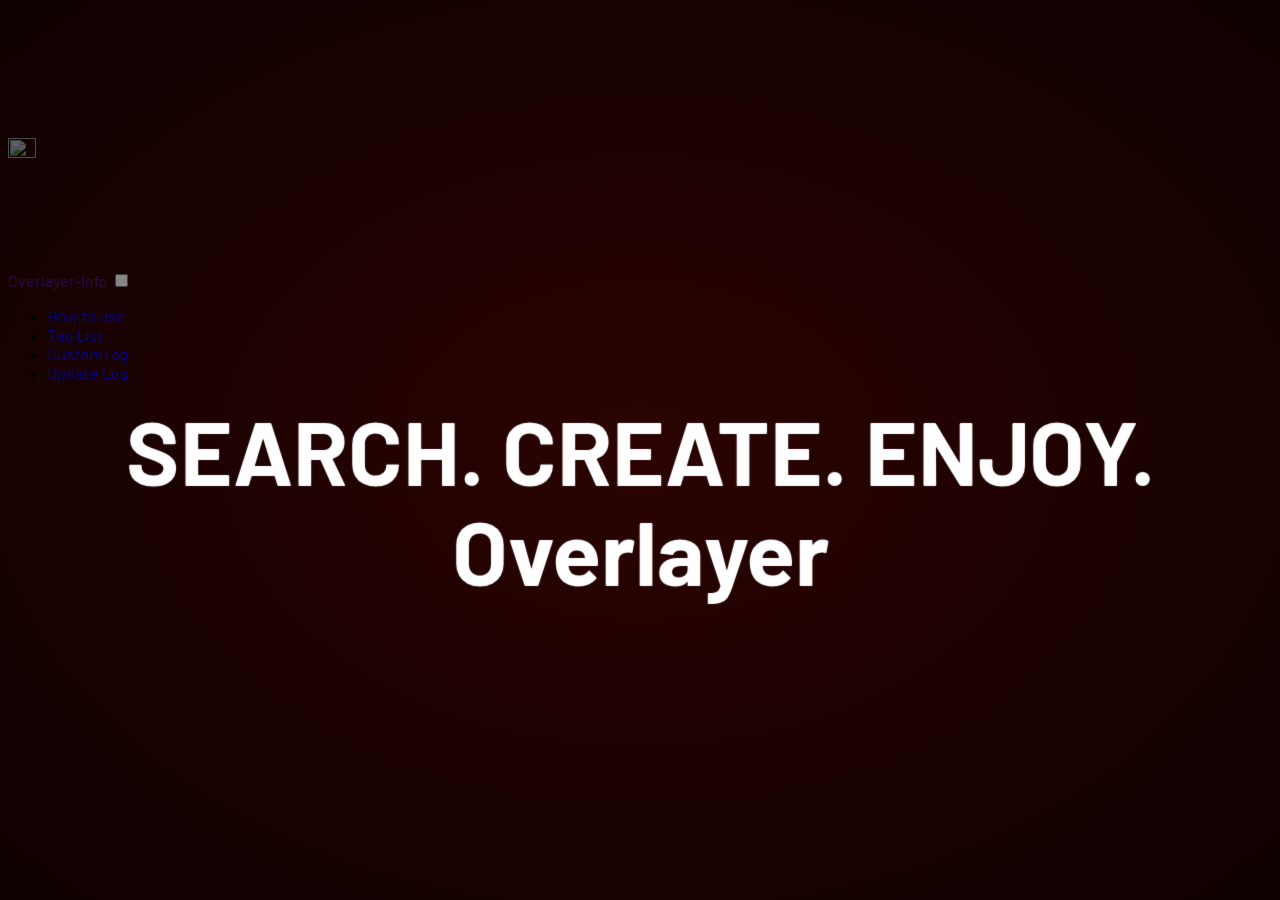
==== index.html @ 5d252229 "awfe" ====
<html lang="Ko" dir="ltr">
    <header>
      <body>
        <head>
         <meta charset=utf-8>
         <title>Overlayer Info</title>

         <!--이미지 및 아이콘-->

         <link href="Storage/iconimg.ico" rel="shortcut icon" type="image/x-icon">
         <img id="logoimg" src="Storage/ov2Logo.png" alt="Logo img" width="15%">
   
         <!--배경 비디오-->

         <video autoplay loop muted id="bgvid">
         <source src="Storage/BGV.mp4" type="video/mp4">
         </video>

         <div id="videocover"></div>

         <!--스타일시트(CSS File)-->
         <link rel='stylesheet' href='src/style/sub.css'>
         <link rel='stylesheet' href='src/style/main.css'>
         <link rel='stylesheet' href='src/style/menu.css'>
         <link rel='stylesheet' href='src/style/scroll.css'>
         <link rel='stylesheet' href='src/style/motion.css'>


         <!--메뉴바 (Menu)-->
         <header class="header">
          <a href="" class="logo">Overlayer-Info</a>
          <input class="menu-btn" type="checkbox" id="menu-btn" />
          <label class="menu-icon" for="menu-btn"><span class="navicon"></span></label>
          <ul class="menu">
            <li><a href="#how_to_use">How to use</a></li>
            <li><a href="#Tag_List">Tag List</a></li>
            <li><a href="#CustomTag">CustomTag</a></li>
            <li><a href="#Update Log">Update Log</a></li>
          </ul>
          <!--애니메이션 효과-->
          <div class="sp-container">
            <div class="sp-content">
              <div class="sp-globe"></div>
              <h2 class="frame-1">
                <span>SEARCH.</span>
                <span>CREATE.</span>
                <span>ENJOY.</span>
                <span>Overlayer</span>

              </h2>
            </div>
          </div>
        </head>
      </body>
    </header>
</html>
---- src/style/motion.css ----
@import url('https://fonts.googleapis.com/css?family=Barlow');

body {
	background: #310404 url(https://i.ytimg.com/vi/wOvQAhzWCrM/maxresdefault.jpg) no-repeat center center fixed; 
	-webkit-background-size: cover;
	-moz-background-size: cover;
	-o-background-size: cover;
	background-size: cover;
	font-family: 'Barlow', sans-serif;
}
.container {
	width: 100%;
	position: relative;
	overflow: hidden;
}
a {
	text-decoration: none;
}
h1.main, p.demos {
	-webkit-animation-delay: 18s;
	-moz-animation-delay: 18s;
	-ms-animation-delay: 18s;
	animation-delay: 18s;
}
.sp-container {
	position: fixed;
	top: 0px;
	left: 0px;
	width: 100%;
	height: 100%;
	z-index: 0;
	background: -webkit-radial-gradient(rgba(0, 0, 0, 0.1), rgba(0, 0, 0, 0.3) 35%, rgba(0, 0, 0, 0.7));
	background: -moz-radial-gradient(rgba(0, 0, 0, 0.1), rgba(0, 0, 0, 0.3) 35%, rgba(0, 0, 0, 0.7));
	background: -ms-radial-gradient(rgba(0, 0, 0, 0.1), rgba(0, 0, 0, 0.3) 35%, rgba(0, 0, 0, 0.7));
	background: radial-gradient(rgba(0, 0, 0, 0.1), rgba(0, 0, 0, 0.3) 35%, rgba(0, 0, 0, 0.7));
}
.sp-content {
	position: absolute;
	width: 100%;
	height: 100%;
	left: 0px;
	top: 0px;
	z-index: 1000;
}
.sp-container h2 {
	position: absolute;
	top: 50%;
	line-height: 100px;
	height: 90px;
	margin-top: -50px;
	font-size: 90px;
	width: 100%;
	text-align: center;
	color: transparent;
	-webkit-animation: blurFadeInOut 3s ease-in backwards;
	-moz-animation: blurFadeInOut 3s ease-in backwards;
	-ms-animation: blurFadeInOut 3s ease-in backwards;
	animation: blurFadeInOut 3s ease-in backwards;
}

.sp-container h2.frame-1 {
	 -webkit-animation: none;
	 -moz-animation: none;
	 -ms-animation: none;
	 animation: none;
	 color: transparent;
	 text-shadow: 0px 0px 1px #fff;
}
.sp-container h2.frame-1 span {
	 -webkit-animation: blurFadeIn 1s ease-in 1s backwards;
	 -moz-animation: blurFadeIn 1s ease-in 1s backwards;
	 -ms-animation: blurFadeIn 1s ease-in 1s backwards;
	 animation: blurFadeIn 1s ease-in 1s backwards;
	 color: transparent;
	 text-shadow: 0px 0px 1px #fff;
}
.sp-container h2.frame-1 span:nth-child(2) {
	 -webkit-animation-delay: 2s;
	 -moz-animation-delay: 2s;
	 -ms-animation-delay: 2s;
	 animation-delay: 2s;
}
.sp-container h2.frame-1 span:nth-child(3) {
	 -webkit-animation-delay: 3s;
	 -moz-animation-delay: 3s;
	 -ms-animation-delay: 3s;
	 animation-delay: 3s;
}

.sp-container h2.frame-1 span {
	-webkit-animation: blurFadeInOut 4s ease-out 4s backwards;
	-moz-animation: blurFadeInOut 4s ease-out 4s backwards;
	-ms-animation: blurFadeInOut 4s ease-out 4s backwards;
	animation: blurFadeInOut 4s ease-out 4s backwards;
}
    .sp-container h2.frame-2 {
    font-size: 100px;
    -webkit-animation-delay: 4s;
	-moz-animation-delay: 4s;
	-ms-animation-delay: 4s;
	animation-delay: 4s;
	
}
.sp-globe {
	position: absolute;
	width: 282px;
	height: 273px;
	left: 50%;
	top: 50%;
	margin: -137px 0 0 -141px;
	background: transparent url(http://web-sonick.zz.mu/images/sl/globe.png) no-repeat top left;
	-webkit-animation: fadeInBack 3.6s linear 14s backwards;
	-moz-animation: fadeInBack 3.6s linear 14s backwards;
	-ms-animation: fadeInBack 3.6s linear 14s backwards;
	animation: fadeInBack 3.6s linear 14s backwards;
	-ms-filter: "progid:DXImageTransform.Microsoft.Alpha(Opacity=30)";
	filter: alpha(opacity=30);
	opacity: 0.3;
	-webkit-transform: scale(5);
	-moz-transform: scale(5);
	-o-transform: scale(5);
	-ms-transform: scale(5);
	transform: scale(5);
    -webkit-animation-delay: 5s;
	-moz-animation-delay: 5s;
	-ms-animation-delay: 5s;
	animation-delay: 5s;
}

/**/

@-webkit-keyframes blurFadeInOut {
	0% {
		opacity: 0;
		text-shadow: 0px 0px 40px #fff;
		-webkit-transform: scale(1.3);
	}
	20%, 75% {
		opacity: 1;
		text-shadow: 0px 0px 1px #fff;
		-webkit-transform: scale(1);
	}
	100% {
		opacity: 0;
		text-shadow: 0px 0px 50px #fff;
		-webkit-transform: scale(0);
	}
}
@-webkit-keyframes blurFadeIn {
	0% {
		opacity: 0;
		text-shadow: 0px 0px 40px #fff;
		-webkit-transform: scale(1.3);
	}
	50% {
		opacity: 0.5;
		text-shadow: 0px 0px 10px #fff;
		-webkit-transform: scale(1.1);
	}
	100% {
		opacity: 1;
		text-shadow: 0px 0px 1px #fff;
		-webkit-transform: scale(1);
	}
}
@-webkit-keyframes fadeInBack {
	0% {
		opacity: 0;
		-webkit-transform: scale(0);
	}
	50% {
		opacity: 0.4;
		-webkit-transform: scale(2);
	}
	100% {
		opacity: 0.2;
		-webkit-transform: scale(5);
	}
}
@-webkit-keyframes fadeInRotate {
	0% {
		opacity: 0;
		-webkit-transform: scale(0) rotate(360deg);
	}
	100% {
		opacity: 1;
		-webkit-transform: scale(1) rotate(0deg);
	}
	
}

@-webkit-keyframes fadeOut {
	100% {
		opacity: 1;
		-webkit-transform: scale(1);
	}
	0% {
		opacity: 0;
		-webkit-transform: scale(0);
	}
}
/**/

@-moz-keyframes blurFadeInOut {
	0% {
		opacity: 0;
		text-shadow: 0px 0px 40px #fff;
		-moz-transform: scale(1.3);
	}
	20%, 75% {
		opacity: 1;
		text-shadow: 0px 0px 1px #fff;
		-moz-transform: scale(1);
	}
	100% {
		opacity: 0;
		text-shadow: 0px 0px 50px #fff;
		-moz-transform: scale(0);
	}
}
@-moz-keyframes blurFadeIn {
	0% {
		opacity: 0;
		text-shadow: 0px 0px 40px #fff;
		-moz-transform: scale(1.3);
	}
	100% {
		opacity: 1;
		text-shadow: 0px 0px 1px #fff;
		-moz-transform: scale(1);
	}
}
@-moz-keyframes fadeInBack {
	0% {
		opacity: 0;
		-moz-transform: scale(0);
	}
	50% {
		opacity: 0.4;
		-moz-transform: scale(2);
	}
	100% {
		opacity: 0.2;
		-moz-transform: scale(5);
	}
}
@-moz-keyframes fadeInRotate {
	0% {
		opacity: 0;
		-moz-transform: scale(0) rotate(360deg);
	}
	100% {
		opacity: 1;
		-moz-transform: scale(1) rotate(0deg);
	}
}
/**/

@keyframes blurFadeInOut {
	0% {
		opacity: 0;
		text-shadow: 0px 0px 40px #fff;
		transform: scale(1.3);
	}
	20%, 75% {
		opacity: 1;
		text-shadow: 0px 0px 1px #fff;
		transform: scale(1);
	}
	100% {
		opacity: 0;
		text-shadow: 0px 0px 50px #fff;
		transform: scale(0);
	}
}
@keyframes blurFadeIn {
	0% {
		opacity: 0;
		text-shadow: 0px 0px 40px #fff;
		transform: scale(1.3);
	}
	50% {
		opacity: 0.5;
		text-shadow: 0px 0px 10px #fff;
		transform: scale(1.1);
	}
	100% {
		opacity: 1;
		text-shadow: 0px 0px 1px #fff;
		transform: scale(1);
	}
}
@keyframes fadeInBack {
	0% {
		opacity: 0;
		transform: scale(0);
	}
	50% {
		opacity: 0.4;
		transform: scale(2);
	}
	100% {
		opacity: 0.2;
		transform: scale(5);
	}
}
@keyframes fadeInRotate {
	0% {
		opacity: 0;
		transform: scale(0) rotate(360deg);
	}
	100% {
		opacity: 1;
		transform: scale(1) rotate(0deg);
	}
}
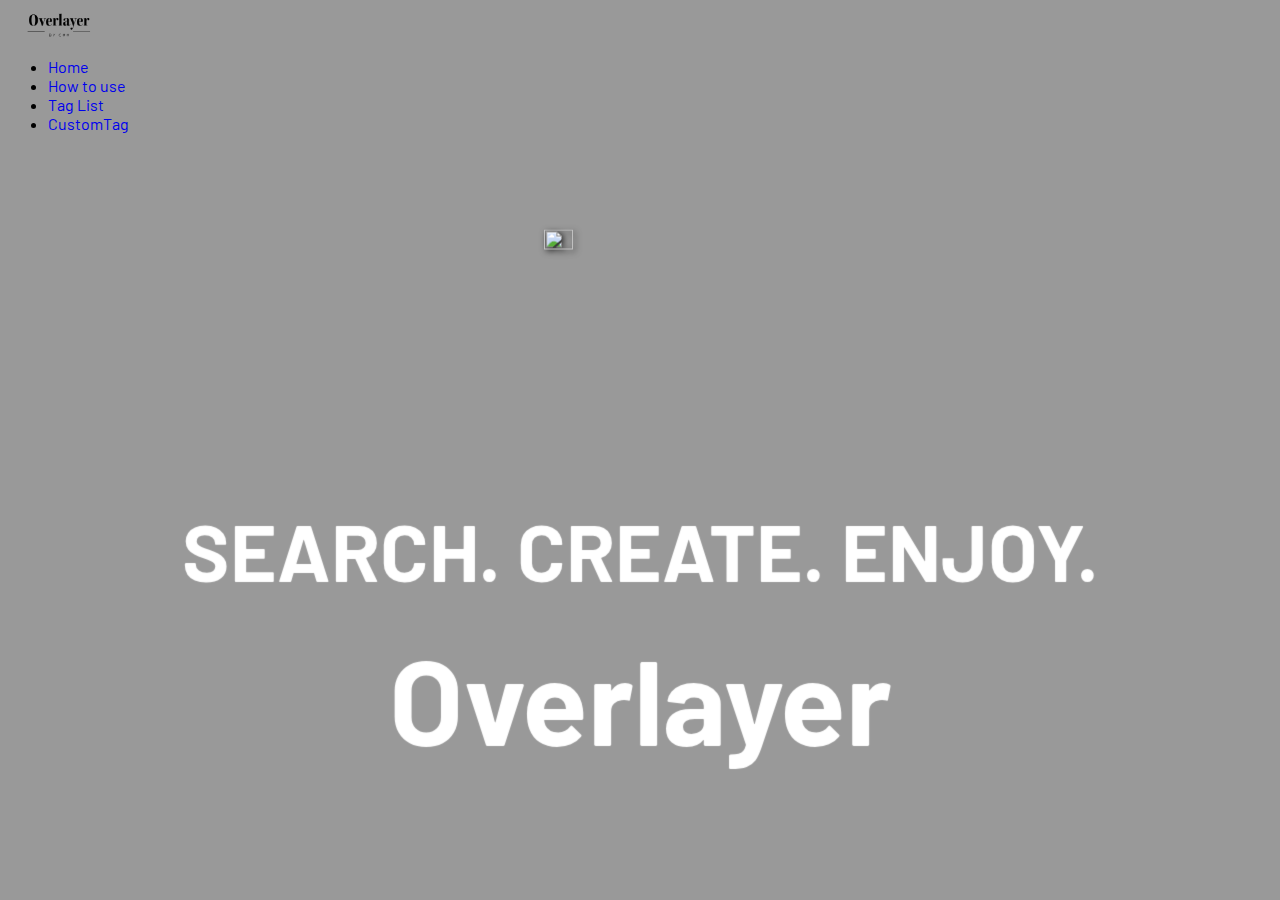
==== commit e6ab21e9: "full change" ====
--- a/index.html
+++ b/index.html
@@ -27,16 +27,25 @@
 
 
          <!--메뉴바 (Menu)-->
-         <header class="header">
-          <a href="" class="logo">Overlayer-Info</a>
-          <input class="menu-btn" type="checkbox" id="menu-btn" />
-          <label class="menu-icon" for="menu-btn"><span class="navicon"></span></label>
-          <ul class="menu">
-            <li><a href="#how_to_use">How to use</a></li>
-            <li><a href="#Tag_List">Tag List</a></li>
-            <li><a href="#CustomTag">CustomTag</a></li>
-            <li><a href="#Update Log">Update Log</a></li>
-          </ul>
+         <div class="wrapper">
+          <header>
+            <nav>
+              <div class="menu-icon">
+                <i class="fa fa-bars fa-2x"></i>
+              </div>
+              <div class="logo">
+                <img id="mainlogo" src="Storage/Logo.png" alt="mainLogo img"  width="8%">
+              </div>
+              <div class="menu">
+                <ul>
+                  <li><a href="index.html">Home</a></li>
+                  <li><a href="htu.html">How to use</a></li>
+                  <li><a href="#">Tag List</a></li>
+                  <li><a href="#">CustomTag</a></li>
+                </ul>
+              </div>
+            </nav>
+            
           <!--애니메이션 효과-->
           <div class="sp-container">
             <div class="sp-content">
@@ -46,10 +55,8 @@
                 <span>CREATE.</span>
                 <span>ENJOY.</span>
                 <span>Overlayer</span>
-
               </h2>
             </div>
-          </div>
         </head>
       </body>
     </header>
--- a/src/style/sub.css
+++ b/src/style/sub.css
@@ -0,0 +1,25 @@
+#logoimg {
+  position: absolute;
+  top: 33%; 
+  left: 42.5%;
+  z-index: 0; 
+  transform: translateY(-50%);
+  filter: drop-shadow(2px 2px 3px rgba(0, 0, 0, 0.8));
+  aspect-ratio: auto 3300 / 5100;
+}
+
+video#bgvid {
+  position: absolute; right: 0; bottom: 0;
+  min-width: 100%; min-height: 100%;
+  width: auto; height: auto; z-index: -9999;
+  background: url(polina.jpg) no-repeat;
+  background-size: cover;
+  filter: blur(0.4vw);
+}
+#videocover {
+position: absolute;width: 100vw; height: 100vh;
+left: 0px;
+top: 0px;
+background-color: rgba(0,0,0,0.4);
+z-index: -9998;
+}--- a/src/style/menu.css
+++ b/src/style/menu.css
@@ -0,0 +1,27 @@
+.navbar-nav-brand {
+  /* het logo op kleine schermen verbergen */
+  display:none !important;
+  background-color: red;
+  color: white;
+}
+
+
+@media (min-width: 768px) {
+/* header logo verbergen op grotere schermen*/
+.navbar {
+  text-align:center;
+}
+.navbar-header {
+  display:none; 
+}
+.navbar-nav {
+  float: none;
+  margin: 0 auto;
+  display:inline-block;
+}
+.navbar-nav-brand {
+  display:block !important;
+}
+
+
+}--- a/src/style/motion.css
+++ b/src/style/motion.css
@@ -1,7 +1,6 @@
 @import url('https://fonts.googleapis.com/css?family=Barlow');
 
 body {
-	background: #310404 url(https://i.ytimg.com/vi/wOvQAhzWCrM/maxresdefault.jpg) no-repeat center center fixed; 
 	-webkit-background-size: cover;
 	-moz-background-size: cover;
 	-o-background-size: cover;
@@ -24,16 +23,13 @@
 }
 .sp-container {
 	position: fixed;
-	top: 0px;
+	top: 100px;
 	left: 0px;
 	width: 100%;
 	height: 100%;
 	z-index: 0;
-	background: -webkit-radial-gradient(rgba(0, 0, 0, 0.1), rgba(0, 0, 0, 0.3) 35%, rgba(0, 0, 0, 0.7));
-	background: -moz-radial-gradient(rgba(0, 0, 0, 0.1), rgba(0, 0, 0, 0.3) 35%, rgba(0, 0, 0, 0.7));
-	background: -ms-radial-gradient(rgba(0, 0, 0, 0.1), rgba(0, 0, 0, 0.3) 35%, rgba(0, 0, 0, 0.7));
-	background: radial-gradient(rgba(0, 0, 0, 0.1), rgba(0, 0, 0, 0.3) 35%, rgba(0, 0, 0, 0.7));
-}
+}
+
 .sp-content {
 	position: absolute;
 	width: 100%;
@@ -48,7 +44,7 @@
 	line-height: 100px;
 	height: 90px;
 	margin-top: -50px;
-	font-size: 90px;
+	font-size: 80px;
 	width: 100%;
 	text-align: center;
 	color: transparent;
@@ -66,6 +62,7 @@
 	 color: transparent;
 	 text-shadow: 0px 0px 1px #fff;
 }
+
 .sp-container h2.frame-1 span {
 	 -webkit-animation: blurFadeIn 1s ease-in 1s backwards;
 	 -moz-animation: blurFadeIn 1s ease-in 1s backwards;
@@ -87,19 +84,20 @@
 	 animation-delay: 3s;
 }
 
-.sp-container h2.frame-1 span {
-	-webkit-animation: blurFadeInOut 4s ease-out 4s backwards;
-	-moz-animation: blurFadeInOut 4s ease-out 4s backwards;
-	-ms-animation: blurFadeInOut 4s ease-out 4s backwards;
-	animation: blurFadeInOut 4s ease-out 4s backwards;
-}
-    .sp-container h2.frame-2 {
-    font-size: 100px;
-    -webkit-animation-delay: 4s;
-	-moz-animation-delay: 4s;
-	-ms-animation-delay: 4s;
-	animation-delay: 4s;
-	
+
+.sp-container h2.frame-1 span:nth-child(4) {
+    position: absolute;
+	top: 220%;
+	left: 0%;
+	line-height: 100px;
+	margin-top: -50px;
+	font-size: 120px;
+	width: 100%;
+	text-align: center;
+    -webkit-animation-delay: 5s;
+	 -moz-animation-delay: 5s;
+	 -ms-animation-delay: 5s;
+	 animation-delay: 5s;
 }
 .sp-globe {
 	position: absolute;
@@ -189,16 +187,6 @@
 	
 }
 
-@-webkit-keyframes fadeOut {
-	100% {
-		opacity: 1;
-		-webkit-transform: scale(1);
-	}
-	0% {
-		opacity: 0;
-		-webkit-transform: scale(0);
-	}
-}
 /**/
 
 @-moz-keyframes blurFadeInOut {
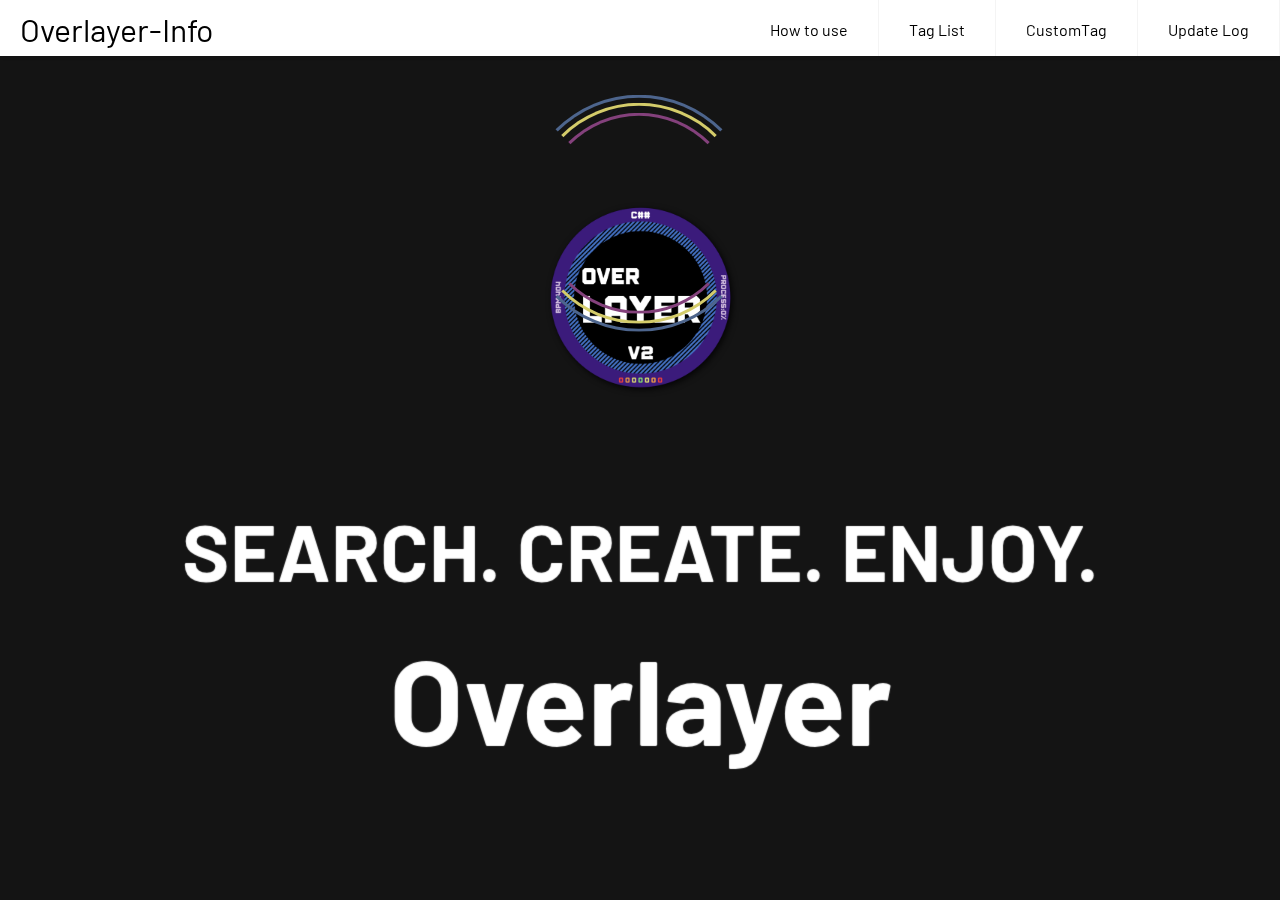
==== commit c3958c00: "fgb" ====
--- a/index.html
+++ b/index.html
@@ -24,27 +24,24 @@
          <link rel='stylesheet' href='src/style/menu.css'>
          <link rel='stylesheet' href='src/style/scroll.css'>
          <link rel='stylesheet' href='src/style/motion.css'>
+         <link rel='stylesheet' href='src/style/circle.css'>
+         <link rel='stylesheet' href='src/style/circle.js'>
+
+
 
 
          <!--메뉴바 (Menu)-->
-         <div class="wrapper">
-          <header>
-            <nav>
-              <div class="menu-icon">
-                <i class="fa fa-bars fa-2x"></i>
-              </div>
-              <div class="logo">
-                <img id="mainlogo" src="Storage/Logo.png" alt="mainLogo img"  width="8%">
-              </div>
-              <div class="menu">
-                <ul>
-                  <li><a href="index.html">Home</a></li>
-                  <li><a href="htu.html">How to use</a></li>
-                  <li><a href="#">Tag List</a></li>
-                  <li><a href="#">CustomTag</a></li>
-                </ul>
-              </div>
-            </nav>
+         <header class="header">
+          <a href="" class="logo">Overlayer-Info</a>
+          <input class="menu-btn" type="checkbox" id="menu-btn" />
+          <label class="menu-icon" for="menu-btn"><span class="navicon"></span></label>
+          <ul class="menu">
+            <li><a href="#how_to_use">How to use</a></li>
+            <li><a href="#Tag_List">Tag List</a></li>
+            <li><a href="#CustomTag">CustomTag</a></li>
+            <li><a href="#Update Log">Update Log</a></li>
+          </ul>
+      
             
           <!--애니메이션 효과-->
           <div class="sp-container">
@@ -57,6 +54,11 @@
                 <span>Overlayer</span>
               </h2>
             </div>
+
+            <div id="loading-wrapper">
+              <div id="loading-text"></div>
+              <div id="loading-content"></div>
+            </div>
         </head>
       </body>
     </header>
--- a/src/style/menu.css
+++ b/src/style/menu.css
@@ -1,27 +1,142 @@
-.navbar-nav-brand {
-  /* het logo op kleine schermen verbergen */
-  display:none !important;
-  background-color: red;
-  color: white;
+body {
+  margin: 0;
+  font-family:둥근모꼴,sans-serif;
+  background-color: #f4f4f4;
 }
 
-
-@media (min-width: 768px) {
-/* header logo verbergen op grotere schermen*/
-.navbar {
-  text-align:center;
-}
-.navbar-header {
-  display:none; 
-}
-.navbar-nav {
-  float: none;
-  margin: 0 auto;
-  display:inline-block;
-}
-.navbar-nav-brand {
-  display:block !important;
+a {
+  color: #000;
 }
 
+/* header */
 
-}+.header {
+  background-color: #fff;
+  box-shadow: 1px 1px 4px 0 rgba(0,0,0,.1);
+  position: fixed;
+  width: 100%;
+  z-index: 1000;
+  overflow-y: hidden;
+  height: 56px;
+}
+
+.header ul {
+  margin: 0;
+  padding: 0;
+  list-style: none;
+  overflow: hidden;
+  background-color: #fff;
+}
+
+.header li a {
+  display: block;
+  padding: 20px 20px;
+  border-right: 1px solid #f4f4f4;
+  text-decoration: none;
+}
+
+.header li a:hover,
+.header .menu-btn:hover {
+  background-color: #f4f4f4;
+}
+
+.header .logo {
+  display: block;
+  float: left;
+  font-size: 2em;
+  padding: 10px 20px;
+  text-decoration: none;
+}
+
+/* menu */
+
+.header .menu {
+  clear: both;
+  max-height: 0;
+  transition: max-height .2s ease-out;
+}
+
+/* menu icon */
+
+.header .menu-icon {
+  cursor: pointer;
+  display: inline-block;
+  float: right;
+  padding: 28px 20px;
+  position: relative;
+  user-select: none;
+}
+
+.header .menu-icon .navicon {
+  background: #333;
+  display: block;
+  height: 2px;
+  position: relative;
+  transition: background .2s ease-out;
+  width: 18px;
+}
+
+.header .menu-icon .navicon:before,
+.header .menu-icon .navicon:after {
+  background: #333;
+  content: '';
+  display: block;
+  height: 100%;
+  position: absolute;
+  transition: all .2s ease-out;
+  width: 100%;
+}
+
+.header .menu-icon .navicon:before {
+  top: 5px;
+}
+
+.header .menu-icon .navicon:after {
+  top: -5px;
+}
+
+/* menu btn */
+
+.header .menu-btn {
+  display: none;
+}
+
+.header .menu-btn:checked ~ .menu {
+  max-height: 240px;
+}
+
+.header .menu-btn:checked ~ .menu-icon .navicon {
+  background: transparent;
+}
+
+.header .menu-btn:checked ~ .menu-icon .navicon:before {
+  transform: rotate(-45deg);
+}
+
+.header .menu-btn:checked ~ .menu-icon .navicon:after {
+  transform: rotate(45deg);
+}
+
+.header .menu-btn:checked ~ .menu-icon:not(.steps) .navicon:before,
+.header .menu-btn:checked ~ .menu-icon:not(.steps) .navicon:after {
+  top: 0;
+}
+
+/* 48em = 768px */
+
+@media (min-width: 48em) {
+  .header li {
+    float: left;
+  }
+  .header li a {
+    padding: 20px 30px;
+  }
+  .header .menu {
+    clear: none;
+    float: right;
+    max-height: none;
+  }
+  .header .menu-icon {
+    display: none;
+  }
+}
--- a/src/style/circle.css
+++ b/src/style/circle.css
@@ -0,0 +1,137 @@
+body {
+	background-color: #222;
+  }
+  
+  
+  #loading-wrapper {
+	position: fixed;
+	width: 100%;
+	height: 100%;
+	left: 0;
+	top: 0;
+  }
+  
+  #loading-content {
+	position: absolute;
+	left: 40.7%;
+	top: 23.7%;
+	width: 18vw;
+	height: 18vw;
+	z-index: 1;
+	transform: translateY(-50%);
+	aspect-ratio: auto 3300 / 5100;
+	border: 3px solid #F00;
+  }
+  
+  #loading-content:after {
+	content: "";
+	position: absolute;
+	border: 3px solid #0F0;
+	left: 15px;
+	right: 15px;
+	top: 15px;
+	bottom: 15px;
+	z-index: 1;
+  }
+  
+  #loading-content:before {
+	content: "";
+	position: absolute;
+	border: 3px solid #00F;
+	left: 5px;
+	right: 5px;
+	top: 5px;
+	bottom: 5px;
+	z-index: 1;
+  }
+  
+  #loading-content {
+	border: 3px solid transparent;
+	border-top-color: #4D658D;
+	border-bottom-color: #4D658D;
+	border-radius: 50%;
+	-webkit-animation: loader 2s linear infinite;
+	-moz-animation: loader 2s linear infinite;
+	-o-animation: loader 2s linear infinite;
+	animation: loader 2s linear infinite;
+	z-index: 1;
+  }
+  
+  #loading-content:before {
+	border: 3px solid transparent;
+	border-top-color: #D4CC6A;
+	border-bottom-color: #D4CC6A;
+	border-radius: 50%;
+	-webkit-animation: loader 3s linear infinite;
+	  -moz-animation: loader 2s linear infinite;
+	-o-animation: loader 2s linear infinite;
+	animation: loader 3s linear infinite;
+	z-index: 1;
+  }
+  
+  #loading-content:after {
+	border: 3px solid transparent;
+	border-top-color: #84417C;
+	border-bottom-color: #84417C;
+	border-radius: 50%;
+	-webkit-animation: loader 1.5s linear infinite;
+	animation: loader 1.5s linear infinite;
+	  -moz-animation: loader 2s linear infinite;
+	-o-animation: loader 2s linear infinite;
+  }
+  
+  @-webkit-keyframes loaders {
+	0% {
+	  -webkit-transform: rotate(0deg);
+	  -ms-transform: rotate(0deg);
+	  transform: rotate(0deg);
+	}
+	100% {
+	  -webkit-transform: rotate(360deg);
+	  -ms-transform: rotate(360deg);
+	  transform: rotate(360deg);
+	}
+  }
+  
+  @keyframes loader {
+	0% {
+	  -webkit-transform: rotate(0deg);
+	  -ms-transform: rotate(0deg);
+	  transform: rotate(0deg);
+	}
+	100% {
+	  -webkit-transform: rotate(360deg);
+	  -ms-transform: rotate(360deg);
+	  transform: rotate(360deg);
+	}
+  }
+  
+  #content-wrapper {
+	color: #FFF;
+	position: fixed;
+	left: 0;
+	top: 20px;
+	width: 100%;
+	height: 100%;
+	z-index: 1;
+  }
+  
+  #header
+  {
+	width: 800px;
+	margin: 0 auto;
+	text-align: center;
+	height: 100px;
+	background-color: #666;
+	z-index: 1;
+  }
+  
+  #content
+  {
+	width: 800px;
+	height: 1000px;
+	margin: 0 auto;
+	text-align: center;
+	background-color: #888;
+	z-index: 1;
+  }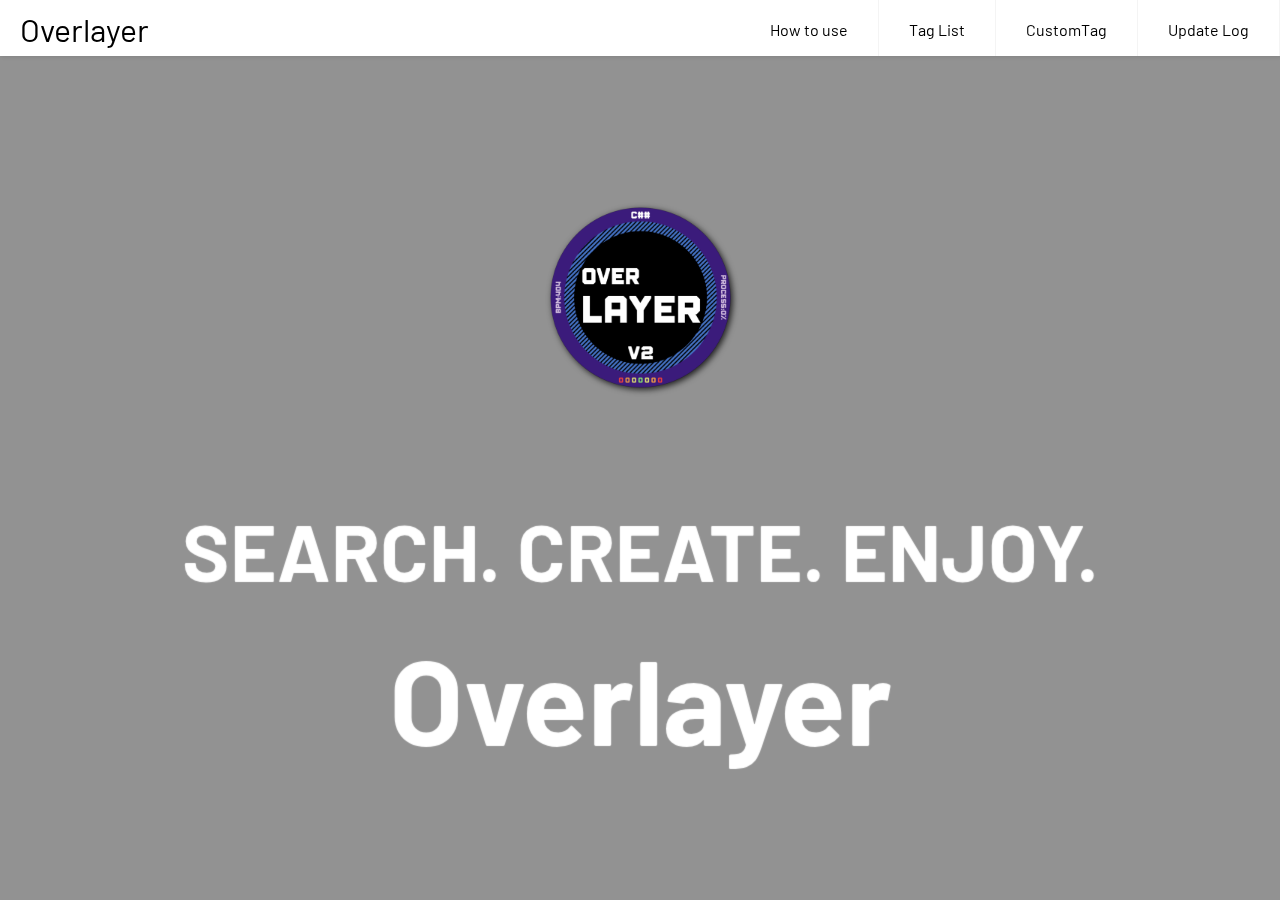
==== commit 69ee49f3: "edit all" ====
--- a/index.html
+++ b/index.html
@@ -3,7 +3,7 @@
       <body>
         <head>
          <meta charset=utf-8>
-         <title>Overlayer Info</title>
+         <title>Overlayer</title>
 
          <!--이미지 및 아이콘-->
 
@@ -24,15 +24,13 @@
          <link rel='stylesheet' href='src/style/menu.css'>
          <link rel='stylesheet' href='src/style/scroll.css'>
          <link rel='stylesheet' href='src/style/motion.css'>
-         <link rel='stylesheet' href='src/style/circle.css'>
-         <link rel='stylesheet' href='src/style/circle.js'>
 
 
 
 
          <!--메뉴바 (Menu)-->
          <header class="header">
-          <a href="" class="logo">Overlayer-Info</a>
+          <a href="" class="logo">Overlayer</a>
           <input class="menu-btn" type="checkbox" id="menu-btn" />
           <label class="menu-icon" for="menu-btn"><span class="navicon"></span></label>
           <ul class="menu">
--- a/src/style/main.css
+++ b/src/style/main.css
@@ -0,0 +1,40 @@
+.box {
+    -ms-overflow-style: none; /* IE and Edge */
+    scrollbar-width: none; /* Firefox */
+}
+.box::-webkit-scrollbar {
+    display: none; /* Chrome, Safari, Opera*/
+}
+
+#preview {
+    width: 100vw;
+    height: 100vh;
+    user-select: none;
+    
+    filter: blur(-5px);
+    position: absolute;
+    top: 0px;
+    z-index: -9999;
+
+    background-color: black;
+    border-width: 0px;
+}
+
+#preview-cover {
+    z-index: -9998;
+    position: absolute;
+    display: inline-block;
+    width: 100vw;
+    height: 100vh;
+    left: 0px;
+    top: 0px;
+    background-color: rgba(0, 0, 0, 0.2);
+    user-select: none;
+}
+
+@font-face {
+    font-family: 'DungGeunMo';
+    src: url('https://cdn.jsdelivr.net/gh/projectnoonnu/noonfonts_six@1.2/DungGeunMo.woff') format('woff');
+    font-weight: normal;
+    font-style: normal;
+  }
--- a/src/style/menu.css
+++ b/src/style/menu.css
@@ -1,6 +1,12 @@
+@font-face {
+  font-family: 'DungGeunMo';
+  src: url('https://cdn.jsdelivr.net/gh/projectnoonnu/noonfonts_six@1.2/DungGeunMo.woff') format('woff');
+  font-weight: normal;
+  font-style: normal;
+}
+
 body {
   margin: 0;
-  font-family:둥근모꼴,sans-serif;
   background-color: #f4f4f4;
 }
 
